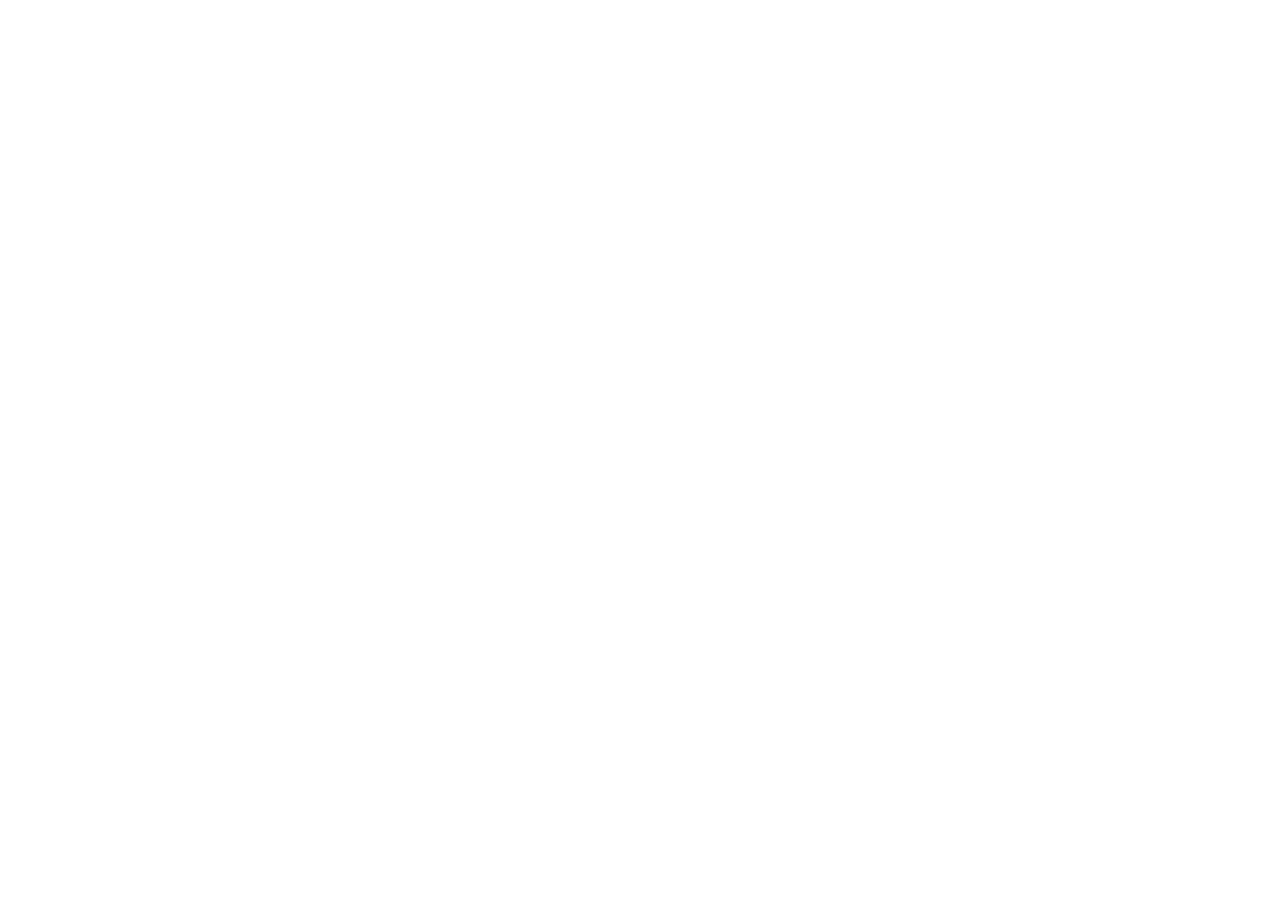
==== videos.html @ d308951a "added videos.html" ====
<!DOCTYPE html>
<html lang="en">
<head>
  <meta charset="UTF-8">
  <meta name="viewport" content="width=device-width, initial-scale=1.0">
  <meta charset="utf-8">
  <meta content="height=device-height, initial-scale=1.0" name="viewport">

  <title>Videos</title>
  <meta content="" name="description">
  <meta content="" name="keywords">

  <link rel="preconnect" href="https://fonts.googleapis.com">
  <link rel="preconnect" href="https://fonts.gstatic.com" crossorigin>
  <link href="https://fonts.googleapis.com/css2?family=Open+Sans:ital,wght@0,300;0,400;0,500;0,600;0,700;1,300;1,400;1,600;1,700&family=Poppins:ital,wght@0,300;0,400;0,500;0,600;0,700;1,300;1,400;1,500;1,600;1,700&family=Inter:ital,wght@0,300;0,400;0,500;0,600;0,700;1,300;1,400;1,500;1,600;1,700&display=swap" rel="stylesheet">

  <!--  CSS Files -->
  <link href="assets/vendor/bootstrap/css/bootstrap.min.css" rel="stylesheet">
  <link href="assets/vendor/bootstrap-icons/bootstrap-icons.css" rel="stylesheet">
  <link href="assets/vendor/fontawesome-free/css/all.min.css" rel="stylesheet">
  <link href="assets/vendor/glightbox/css/glightbox.min.css" rel="stylesheet">
  <link href="assets/vendor/swiper/swiper-bundle.min.css" rel="stylesheet">
  <link href="assets/vendor/aos/aos.css" rel="stylesheet">

  <!--  Main CSS File -->
  <link href="assets/css/main.css" rel="stylesheet">
</head>
<body>



  <!-- JS Files -->
  <script src="assets/vendor/bootstrap/js/bootstrap.bundle.min.js"></script>
  <script src="assets/vendor/purecounter/purecounter_vanilla.js"></script>
  <script src="assets/vendor/glightbox/js/glightbox.min.js"></script>
  <script src="assets/vendor/swiper/swiper-bundle.min.js"></script>
  <script src="assets/vendor/aos/aos.js"></script>
  <script src="assets/vendor/php-email-form/validate.js"></script>

  <!-- Main JS File -->
  <script src="assets/js/main.js"></script>
  
</body>
</html>
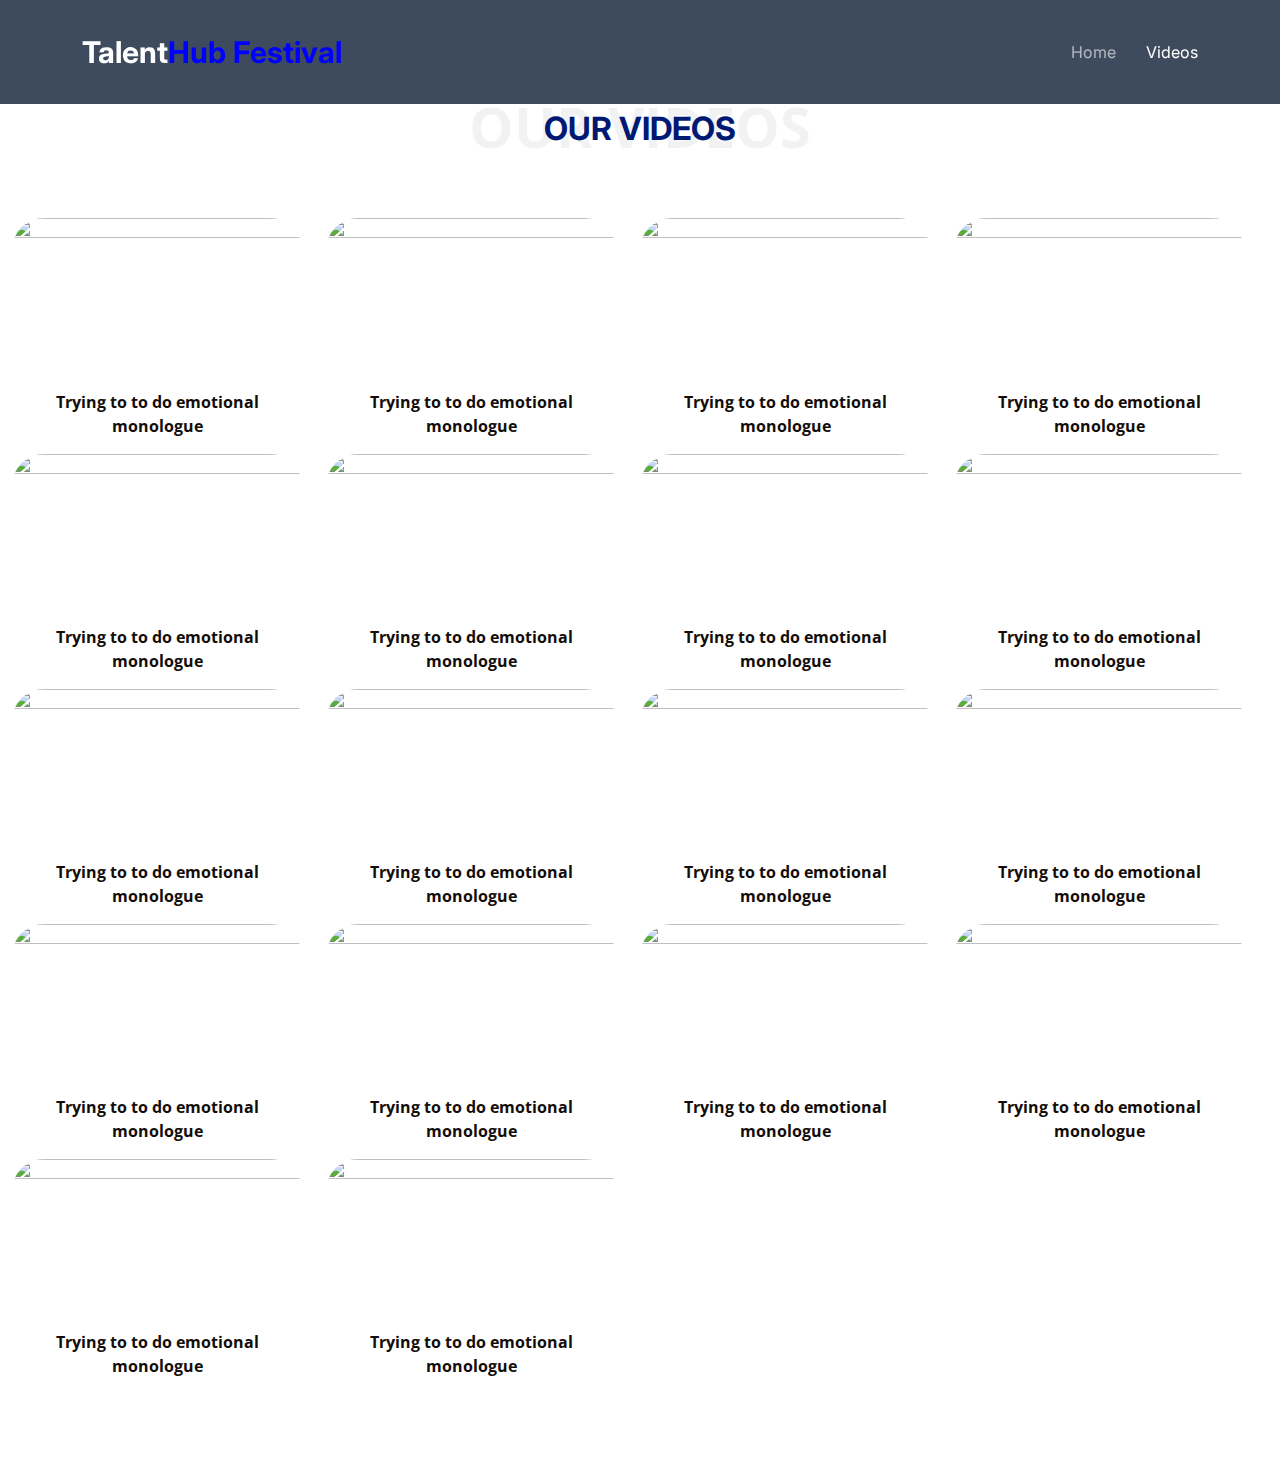
==== commit 55fb2b8a: "added commit" ====
--- a/videos.html
+++ b/videos.html
@@ -27,6 +27,149 @@
 </head>
 <body>
 
+  <header id="header" style="background-color: rgba(14, 29, 52, 0.8);" class="header d-flex align-items-center fixed-top">
+    <div class="container-fluid container-xl d-flex align-items-center justify-content-between">
+  
+      <a href="index.html" class="logo d-flex align-items-center">
+        <h1>Talent<span>Hub Festival</span></h1>
+      </a>
+  
+      <i class="mobile-nav-toggle mobile-nav-show bi bi-list"></i>
+      <i class="mobile-nav-toggle mobile-nav-hide d-none bi bi-x"></i>
+      
+      <nav id="navbar" class="navbar">
+        <ul>
+          <li><a href="index.html" >Home</a></li>
+          <li><a href="videos.html"class="active" >Videos</a></li>
+          <!-- <li><a class="get-a-quote" href="get-a-quote.html">Get a Quote</a></li> -->
+        </ul>
+      </nav><!-- .navbar -->
+  
+    </div>
+  </header><!-- End Header -->
+  <section>
+
+    <div  class="section-header position-sticky top-0">
+      <span>Our Videos</span>
+      <h2>Our Videos</h2>
+    </div>
+  
+    <div class="videos container-fluid row">
+      <div class="col-lg-3 col-md-4 col-sm-12 position-relative align-self-start ">
+        <img src="/image/trying emotional monologue.jpg" class="img-fluid rounded-5" alt="">
+        <a href="https://youtu.be/wfTz6Y01HXQ?si=0JXAnjsOZ4iJ1Ox9" class="glightbox play-btn"></a>
+        <p class="fw-bolder text-center mt-2">Trying to to do emotional monologue</p>
+      </div>
+  
+      <div class="col-lg-3 col-md-4 col-sm-12 position-relative align-self-start ">
+        <img src="/image/trying emotional monologue.jpg" class="img-fluid rounded-5" alt="">
+        <a href="https://youtu.be/wfTz6Y01HXQ?si=0JXAnjsOZ4iJ1Ox9" class="glightbox play-btn"></a>
+        <p class="fw-bolder text-center mt-2">Trying to to do emotional monologue</p>
+      </div>
+
+      <div class="col-lg-3 col-md-4 col-sm-12 position-relative align-self-start ">
+        <img src="/image/trying emotional monologue.jpg" class="img-fluid rounded-5" alt="">
+        <a href="https://youtu.be/wfTz6Y01HXQ?si=0JXAnjsOZ4iJ1Ox9" class="glightbox play-btn"></a>
+        <p class="fw-bolder text-center mt-2">Trying to to do emotional monologue</p>
+      </div>
+
+      <div class="col-lg-3 col-md-4 col-sm-12 position-relative align-self-start ">
+        <img src="/image/trying emotional monologue.jpg" class="img-fluid rounded-5" alt="">
+        <a href="https://youtu.be/wfTz6Y01HXQ?si=0JXAnjsOZ4iJ1Ox9" class="glightbox play-btn"></a>
+        <p class="fw-bolder text-center mt-2">Trying to to do emotional monologue</p>
+      </div>
+  
+      <div class="col-lg-3 col-md-4 col-sm-12 position-relative align-self-start ">
+        <img src="/image/trying emotional monologue.jpg" class="img-fluid rounded-5" alt="">
+        <a href="https://youtu.be/wfTz6Y01HXQ?si=0JXAnjsOZ4iJ1Ox9" class="glightbox play-btn"></a>
+        <p class="fw-bolder text-center mt-2">Trying to to do emotional monologue</p>
+      </div>
+
+      <div class="col-lg-3 col-md-4 col-sm-12 position-relative align-self-start ">
+        <img src="/image/trying emotional monologue.jpg" class="img-fluid rounded-5" alt="">
+        <a href="https://youtu.be/wfTz6Y01HXQ?si=0JXAnjsOZ4iJ1Ox9" class="glightbox play-btn"></a>
+        <p class="fw-bolder text-center mt-2">Trying to to do emotional monologue</p>
+      </div>
+
+      <div class="col-lg-3 col-md-4 col-sm-12 position-relative align-self-start ">
+        <img src="/image/trying emotional monologue.jpg" class="img-fluid rounded-5" alt="">
+        <a href="https://youtu.be/wfTz6Y01HXQ?si=0JXAnjsOZ4iJ1Ox9" class="glightbox play-btn"></a>
+        <p class="fw-bolder text-center mt-2">Trying to to do emotional monologue</p>
+      </div>
+  
+      <div class="col-lg-3 col-md-4 col-sm-12 position-relative align-self-start ">
+        <img src="/image/trying emotional monologue.jpg" class="img-fluid rounded-5" alt="">
+        <a href="https://youtu.be/wfTz6Y01HXQ?si=0JXAnjsOZ4iJ1Ox9" class="glightbox play-btn"></a>
+        <p class="fw-bolder text-center mt-2">Trying to to do emotional monologue</p>
+      </div>
+
+      <div class="col-lg-3 col-md-4 col-sm-12 position-relative align-self-start ">
+        <img src="/image/trying emotional monologue.jpg" class="img-fluid rounded-5" alt="">
+        <a href="https://youtu.be/wfTz6Y01HXQ?si=0JXAnjsOZ4iJ1Ox9" class="glightbox play-btn"></a>
+        <p class="fw-bolder text-center mt-2">Trying to to do emotional monologue</p>
+      </div>
+
+      <div class="col-lg-3 col-md-4 col-sm-12 position-relative align-self-start ">
+        <img src="/image/trying emotional monologue.jpg" class="img-fluid rounded-5" alt="">
+        <a href="https://youtu.be/wfTz6Y01HXQ?si=0JXAnjsOZ4iJ1Ox9" class="glightbox play-btn"></a>
+        <p class="fw-bolder text-center mt-2">Trying to to do emotional monologue</p>
+      </div>
+  
+      <div class="col-lg-3 col-md-4 col-sm-12 position-relative align-self-start ">
+        <img src="/image/trying emotional monologue.jpg" class="img-fluid rounded-5" alt="">
+        <a href="https://youtu.be/wfTz6Y01HXQ?si=0JXAnjsOZ4iJ1Ox9" class="glightbox play-btn"></a>
+        <p class="fw-bolder text-center mt-2">Trying to to do emotional monologue</p>
+      </div>
+
+      <div class="col-lg-3 col-md-4 col-sm-12 position-relative align-self-start ">
+        <img src="/image/trying emotional monologue.jpg" class="img-fluid rounded-5" alt="">
+        <a href="https://youtu.be/wfTz6Y01HXQ?si=0JXAnjsOZ4iJ1Ox9" class="glightbox play-btn"></a>
+        <p class="fw-bolder text-center mt-2">Trying to to do emotional monologue</p>
+      </div>
+
+      <div class="col-lg-3 col-md-4 col-sm-12 position-relative align-self-start ">
+        <img src="/image/trying emotional monologue.jpg" class="img-fluid rounded-5" alt="">
+        <a href="https://youtu.be/wfTz6Y01HXQ?si=0JXAnjsOZ4iJ1Ox9" class="glightbox play-btn"></a>
+        <p class="fw-bolder text-center mt-2">Trying to to do emotional monologue</p>
+      </div>
+  
+      <div class="col-lg-3 col-md-4 col-sm-12 position-relative align-self-start ">
+        <img src="/image/trying emotional monologue.jpg" class="img-fluid rounded-5" alt="">
+        <a href="https://youtu.be/wfTz6Y01HXQ?si=0JXAnjsOZ4iJ1Ox9" class="glightbox play-btn"></a>
+        <p class="fw-bolder text-center mt-2">Trying to to do emotional monologue</p>
+      </div>
+
+      <div class="col-lg-3 col-md-4 col-sm-12 position-relative align-self-start ">
+        <img src="/image/trying emotional monologue.jpg" class="img-fluid rounded-5" alt="">
+        <a href="https://youtu.be/wfTz6Y01HXQ?si=0JXAnjsOZ4iJ1Ox9" class="glightbox play-btn"></a>
+        <p class="fw-bolder text-center mt-2">Trying to to do emotional monologue</p>
+      </div>
+
+      <div class="col-lg-3 col-md-4 col-sm-12 position-relative align-self-start ">
+        <img src="/image/trying emotional monologue.jpg" class="img-fluid rounded-5" alt="">
+        <a href="https://youtu.be/wfTz6Y01HXQ?si=0JXAnjsOZ4iJ1Ox9" class="glightbox play-btn"></a>
+        <p class="fw-bolder text-center mt-2">Trying to to do emotional monologue</p>
+      </div>
+  
+      <div class="col-lg-3 col-md-4 col-sm-12 position-relative align-self-start ">
+        <img src="/image/trying emotional monologue.jpg" class="img-fluid rounded-5" alt="">
+        <a href="https://youtu.be/wfTz6Y01HXQ?si=0JXAnjsOZ4iJ1Ox9" class="glightbox play-btn"></a>
+        <p class="fw-bolder text-center mt-2">Trying to to do emotional monologue</p>
+      </div>
+
+      <div class="col-lg-3 col-md-4 col-sm-12 position-relative align-self-start ">
+        <img src="/image/trying emotional monologue.jpg" class="img-fluid rounded-5" alt="">
+        <a href="https://youtu.be/wfTz6Y01HXQ?si=0JXAnjsOZ4iJ1Ox9" class="glightbox play-btn"></a>
+        <p class="fw-bolder text-center mt-2">Trying to to do emotional monologue</p>
+      </div>
+      
+  
+      
+    </div>
+
+  </section>
+  
+
 
 
   <!-- JS Files -->
@@ -39,6 +182,6 @@
 
   <!-- Main JS File -->
   <script src="assets/js/main.js"></script>
-  
+
 </body>
 </html>--- a/assets/css/main.css
+++ b/assets/css/main.css
@@ -45,6 +45,7 @@
   padding: 80px 0;
   overflow: hidden;
 }
+
 
 .section-header {
   text-align: center;
@@ -717,6 +718,72 @@
   transform: scale(20);
 }
 
+.videos .play-btn {
+  width: 94px;
+  height: 94px;
+  background: radial-gradient(var(--color-primary) 50%, rgba(13, 66, 255, 0.4) 52%);
+  border-radius: 50%;
+  display: block;
+  position: absolute;
+  left: calc(50% - 47px);
+  top: calc(50% - 47px);
+  overflow: hidden;
+}
+
+.videos .play-btn:before {
+  content: "";
+  position: absolute;
+  width: 120px;
+  height: 120px;
+  animation-delay: 0s;
+  animation: pulsate-btn 2s;
+  animation-direction: forwards;
+  animation-iteration-count: infinite;
+  animation-timing-function: steps;
+  opacity: 1;
+  border-radius: 50%;
+  border: 5px solid rgba(13, 66, 255, 0.7);
+  top: -15%;
+  left: -15%;
+  background: rgba(198, 16, 0, 0);
+}
+
+.videos .play-btn:after {
+  content: "";
+  position: absolute;
+  left: 50%;
+  top: 50%;
+  transform: translateX(-40%) translateY(-50%);
+  width: 0;
+  height: 0;
+  border-top: 10px solid transparent;
+  border-bottom: 10px solid transparent;
+  border-left: 15px solid #fff;
+  z-index: 100;
+  transition: all 400ms cubic-bezier(0.55, 0.055, 0.675, 0.19);
+}
+
+.videos .play-btn:hover:before {
+  content: "";
+  position: absolute;
+  left: 50%;
+  top: 50%;
+  transform: translateX(-40%) translateY(-50%);
+  width: 0;
+  height: 0;
+  border: none;
+  border-top: 10px solid transparent;
+  border-bottom: 10px solid transparent;
+  border-left: 15px solid #fff;
+  z-index: 200;
+  animation: none;
+  border-radius: 0;
+}
+
+.videos .play-btn:hover:after {
+  border-left: 15px solid var(--color-primary);
+  transform: scale(20);
+}
 @keyframes pulsate-btn {
   0% {
     transform: scale(0.6, 0.6);
@@ -728,6 +795,14 @@
     opacity: 0;
   }
 }
+
+
+.videos img {
+  width: 100%;
+  aspect-ratio: 16/9; /* or any other ratio like 4/3, 1/1 for square images */
+  object-fit: cover;
+}
+
 
 .services .card {
   border: 1px solid rgba(52, 14, 14, 0.15);
